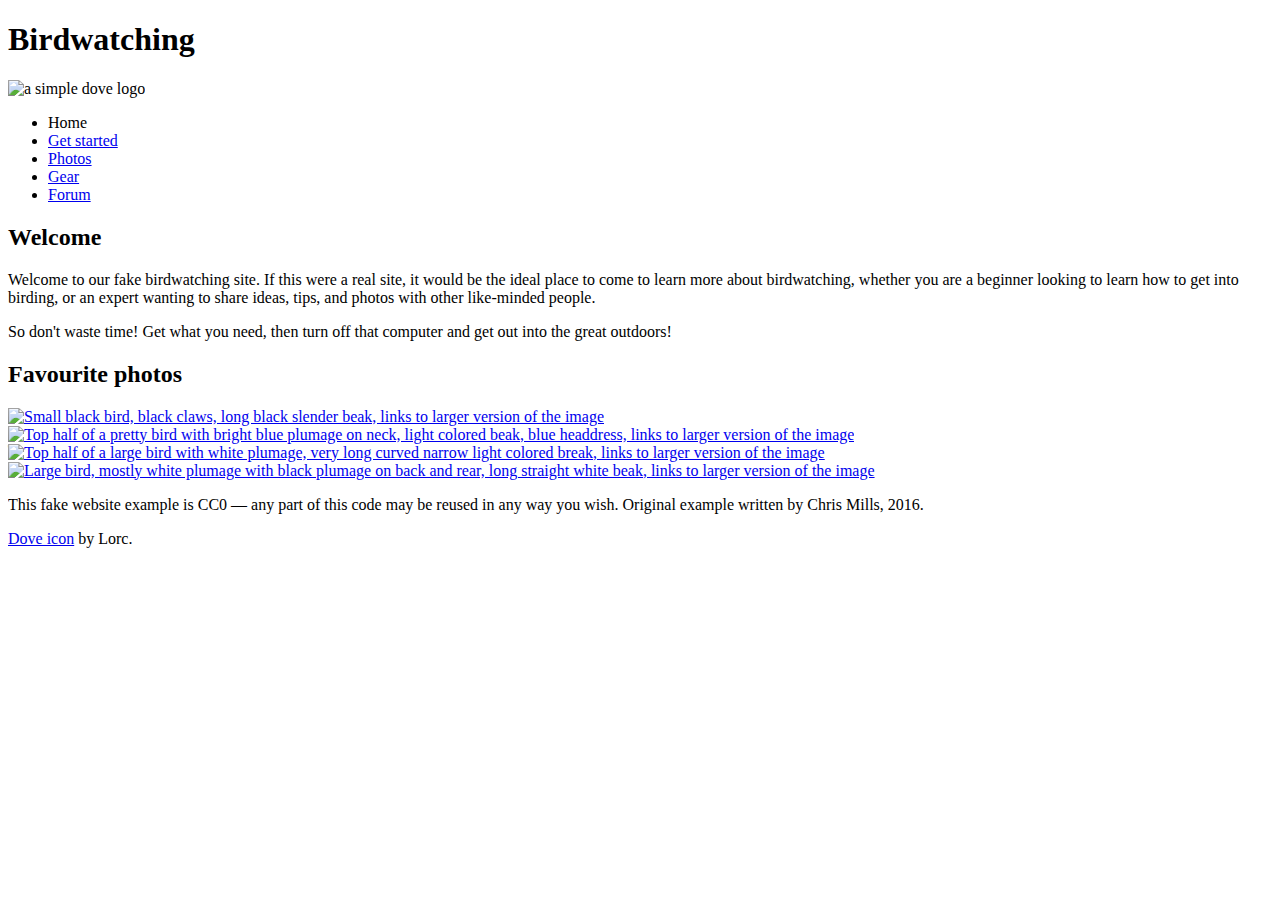
==== index.html @ 3656e611 "Create index.html" ====
<!DOCTYPE html>
<html lang="en-us">
  <head>
    <meta charset="utf-8">
    <title>Birdwatching</title>
    <link href="https://fonts.googleapis.com/css?family=Roboto+Condensed:300|Cinzel+Decorative:700" rel="stylesheet">
    <link rel="stylesheet" href="style.css">
  </head>

  <body>
    <header>
      <h1>Birdwatching</h1>
      <img src="dove.png" alt="a simple dove logo">

      <nav>
        <ul>
          <li><span>Home</span></li>
          <li><a href="#">Get started</a></li>
          <li><a href="#">Photos</a></li>
          <li><a href="#">Gear</a></li>
          <li><a href="#">Forum</a></li>
        </ul>
      </nav>
    </header>

    <main>
      <article>
        <h2>Welcome</h2>

        <p>Welcome to our fake birdwatching site. If this were a real site, it would be the ideal place to come to learn more about birdwatching, whether you are a beginner looking to learn how to get into birding, or an expert wanting to share ideas, tips, and photos with other like-minded people.</p>

        <p>So don't waste time! Get what you need, then turn off that computer and get out into the great outdoors!</p>
      </article>

      <aside>
        <h2>Favourite photos</h2>

        <a href="favorite-1.jpg"><img src="favorite-1_th.jpg" alt="Small black bird, black claws, long black slender beak, links to larger version of the image"></a>
        <a href="favorite-2.jpg"><img src="favorite-2_th.jpg" alt="Top half of a pretty bird with bright blue plumage on neck, light colored beak, blue headdress, links to larger version of the image"></a>
        <a href="favorite-3.jpg"><img src="favorite-3_th.jpg" alt="Top half of a large bird with white plumage, very long curved narrow light colored break, links to larger version of the image"></a>
        <a href="favorite-4.jpg"><img src="favorite-4_th.jpg" alt="Large bird, mostly white plumage with black plumage on back and rear, long straight white beak, links to larger version of the image"></a>
      </aside>
    </main>

    <footer>
      <p>This fake website example is CC0 — any part of this code may be reused in any way you wish. Original example written by Chris Mills, 2016.</p>
      <p><a href="http://game-icons.net/lorc/originals/dove.html">Dove icon</a> by Lorc.</p>
    </footer>

  </body>
</html>
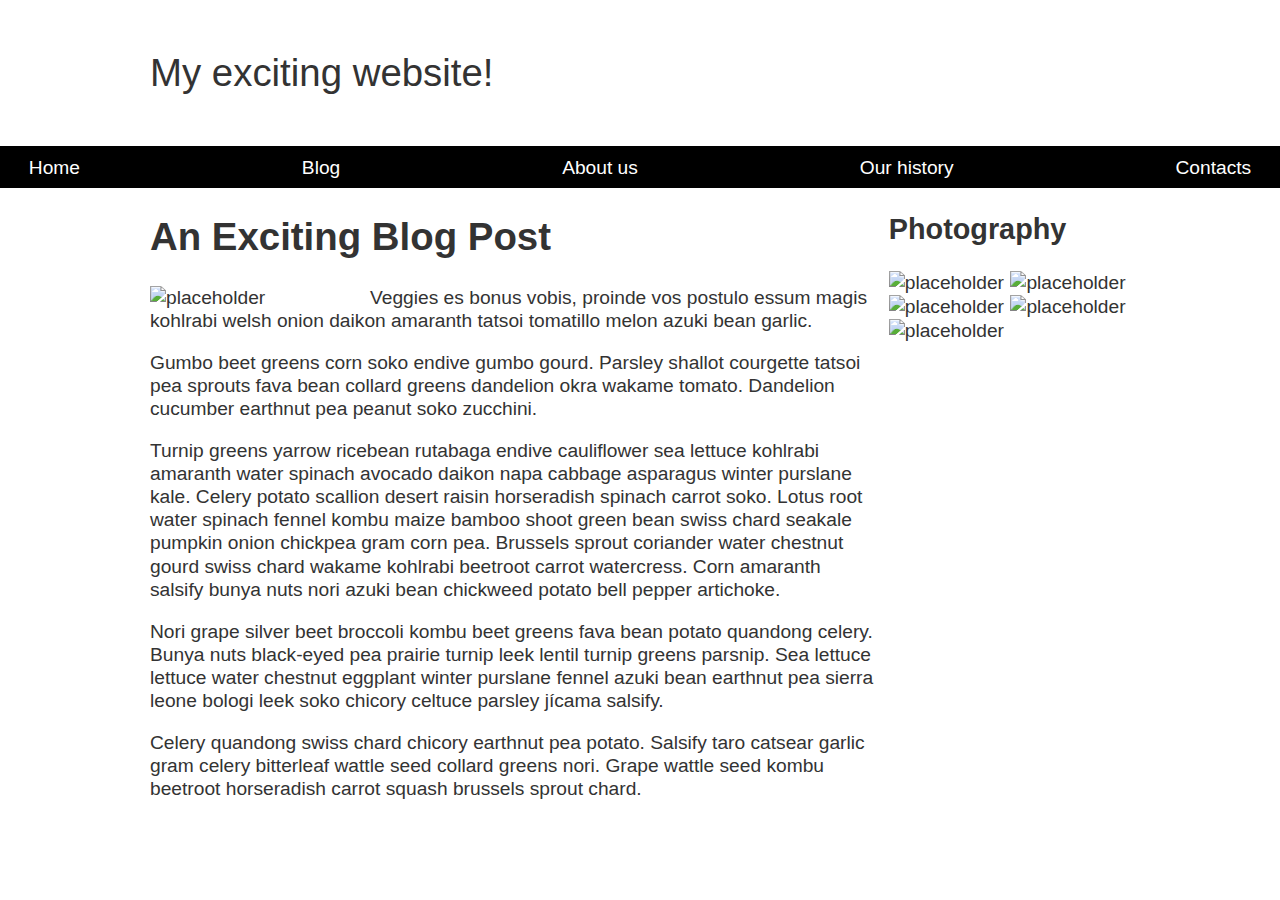
==== commit 675e4533: "Add files via upload" ====
--- a/index.html
+++ b/index.html
@@ -2,50 +2,89 @@
 <html lang="en-us">
   <head>
     <meta charset="utf-8">
-    <title>Birdwatching</title>
-    <link href="https://fonts.googleapis.com/css?family=Roboto+Condensed:300|Cinzel+Decorative:700" rel="stylesheet">
-    <link rel="stylesheet" href="style.css">
+    <meta name="viewport" content="width=device-width, initial-scale=1">
+    <title>Layout Task</title>
+    <link href="layout.css" rel="stylesheet" type="text/css">
   </head>
 
-  <body>
-    <header>
-      <h1>Birdwatching</h1>
-      <img src="dove.png" alt="a simple dove logo">
+<body>
 
-      <nav>
-        <ul>
-          <li><span>Home</span></li>
-          <li><a href="#">Get started</a></li>
-          <li><a href="#">Photos</a></li>
-          <li><a href="#">Gear</a></li>
-          <li><a href="#">Forum</a></li>
-        </ul>
-      </nav>
-    </header>
+  <div class="logo">
+    My exciting website!
+  </div>
 
-    <main>
-      <article>
-        <h2>Welcome</h2>
+  <nav>
+    <ul>
+      <li>
+        <a href="">Home</a>
+      </li>
+      <li>
+        <a href="">Blog</a>
+      </li>
+      <li>
+        <a href="">About us</a>
+      </li>
+      <li>
+        <a href="">Our history</a>
+      </li>
+      <li>
+        <a href="">Contacts</a>
+      </li>
+    </ul>
+  </nav>
 
-        <p>Welcome to our fake birdwatching site. If this were a real site, it would be the ideal place to come to learn more about birdwatching, whether you are a beginner looking to learn how to get into birding, or an expert wanting to share ideas, tips, and photos with other like-minded people.</p>
+  <main class="grid">
+    <article>
+      <h1>
+        An Exciting Blog Post
+      </h1>
+      <img src="layout-images/balloon-sq6.jpeg" alt="placeholder" class="feature">
+      <p>Veggies es bonus vobis, proinde vos postulo essum magis kohlrabi welsh onion daikon amaranth tatsoi tomatillo melon
+        azuki bean garlic.</p>
 
-        <p>So don't waste time! Get what you need, then turn off that computer and get out into the great outdoors!</p>
-      </article>
+      <p>Gumbo beet greens corn soko endive gumbo gourd. Parsley shallot courgette tatsoi pea sprouts fava bean collard greens
+        dandelion okra wakame tomato. Dandelion cucumber earthnut pea peanut soko zucchini.</p>
 
-      <aside>
-        <h2>Favourite photos</h2>
+      <p>Turnip greens yarrow ricebean rutabaga endive cauliflower sea lettuce kohlrabi amaranth water spinach avocado daikon
+        napa cabbage asparagus winter purslane kale. Celery potato scallion desert raisin horseradish spinach carrot soko.
+        Lotus root water spinach fennel kombu maize bamboo shoot green bean swiss chard seakale pumpkin onion chickpea gram
+        corn pea. Brussels sprout coriander water chestnut gourd swiss chard wakame kohlrabi beetroot carrot watercress.
+        Corn amaranth salsify bunya nuts nori azuki bean chickweed potato bell pepper artichoke.</p>
 
-        <a href="favorite-1.jpg"><img src="favorite-1_th.jpg" alt="Small black bird, black claws, long black slender beak, links to larger version of the image"></a>
-        <a href="favorite-2.jpg"><img src="favorite-2_th.jpg" alt="Top half of a pretty bird with bright blue plumage on neck, light colored beak, blue headdress, links to larger version of the image"></a>
-        <a href="favorite-3.jpg"><img src="favorite-3_th.jpg" alt="Top half of a large bird with white plumage, very long curved narrow light colored break, links to larger version of the image"></a>
-        <a href="favorite-4.jpg"><img src="favorite-4_th.jpg" alt="Large bird, mostly white plumage with black plumage on back and rear, long straight white beak, links to larger version of the image"></a>
-      </aside>
-    </main>
+      <p>Nori grape silver beet broccoli kombu beet greens fava bean potato quandong celery. Bunya nuts black-eyed pea prairie
+        turnip leek lentil turnip greens parsnip. Sea lettuce lettuce water chestnut eggplant winter purslane fennel azuki
+        bean earthnut pea sierra leone bologi leek soko chicory celtuce parsley jícama salsify.</p>
 
-    <footer>
-      <p>This fake website example is CC0 — any part of this code may be reused in any way you wish. Original example written by Chris Mills, 2016.</p>
-      <p><a href="http://game-icons.net/lorc/originals/dove.html">Dove icon</a> by Lorc.</p>
-    </footer>
+      <p>Celery quandong swiss chard chicory earthnut pea potato. Salsify taro catsear garlic gram celery bitterleaf wattle
+        seed collard greens nori. Grape wattle seed kombu beetroot horseradish carrot squash brussels sprout chard.</p>
 
-  </body>
-</html>
+    </article>
+
+    <aside>
+      <h2>
+        Photography
+      </h2>
+      <ul class="photos">
+        <li>
+          <img src="layout-images/balloon-sq1.jpeg" alt="placeholder">
+        </li>
+        <li>
+          <img src="layout-images/balloon-sq2.jpeg" alt="placeholder">
+        </li>
+        <li>
+          <img src="layout-images/balloon-sq3.jpeg" alt="placeholder">
+        </li>
+        <li>
+          <img src="layout-images/balloon-sq4.jpeg" alt="placeholder">
+        </li>
+        <li>
+          <img src="layout-images/balloon-sq5.jpeg" alt="placeholder">
+        </li>
+      </ul>
+
+    </aside>
+  </main>
+
+</body>
+
+</html>--- a/layout.css
+++ b/layout.css
@@ -0,0 +1,63 @@
+body {
+    background-color: #fff;
+    color: #333;
+    margin: 0;
+    font: 1.2em / 1.2 Arial, Helvetica, sans-serif;
+  }
+
+  img {
+      max-width: 100%;
+      display: block;
+  }
+  
+  .logo {
+    font-size: 200%;
+    padding: 50px 20px;
+    margin: 0 auto;
+    max-width: 980px;
+  }
+  
+  .grid {
+    margin: 0 auto;
+    padding: 0 20px;
+    max-width: 980px;
+    display: grid;
+    grid-template-columns: 3fr 1fr;
+    gap: 15px;
+  }
+  
+  nav {
+    background-color: #000;
+    padding: .5em;
+    position: sticky;
+    top: 0px;
+  }
+  
+  nav ul {
+    margin: 0;
+    padding: 0;
+    list-style: none;
+    display: flex;
+    justify-content: space-between;
+  }
+  
+  nav a {
+    color: #fff;
+    text-decoration: none;
+    padding: .5em 1em;
+  }
+  
+  .photos {
+    list-style: none;
+    margin: 0;
+    padding: 0;
+    display: grid;
+    grid-template-columns: 50% 50%;
+    gap: 1px;
+  }
+
+  .feature {
+      width: 200px;
+      float: left;
+      margin-right: 20px;
+  }